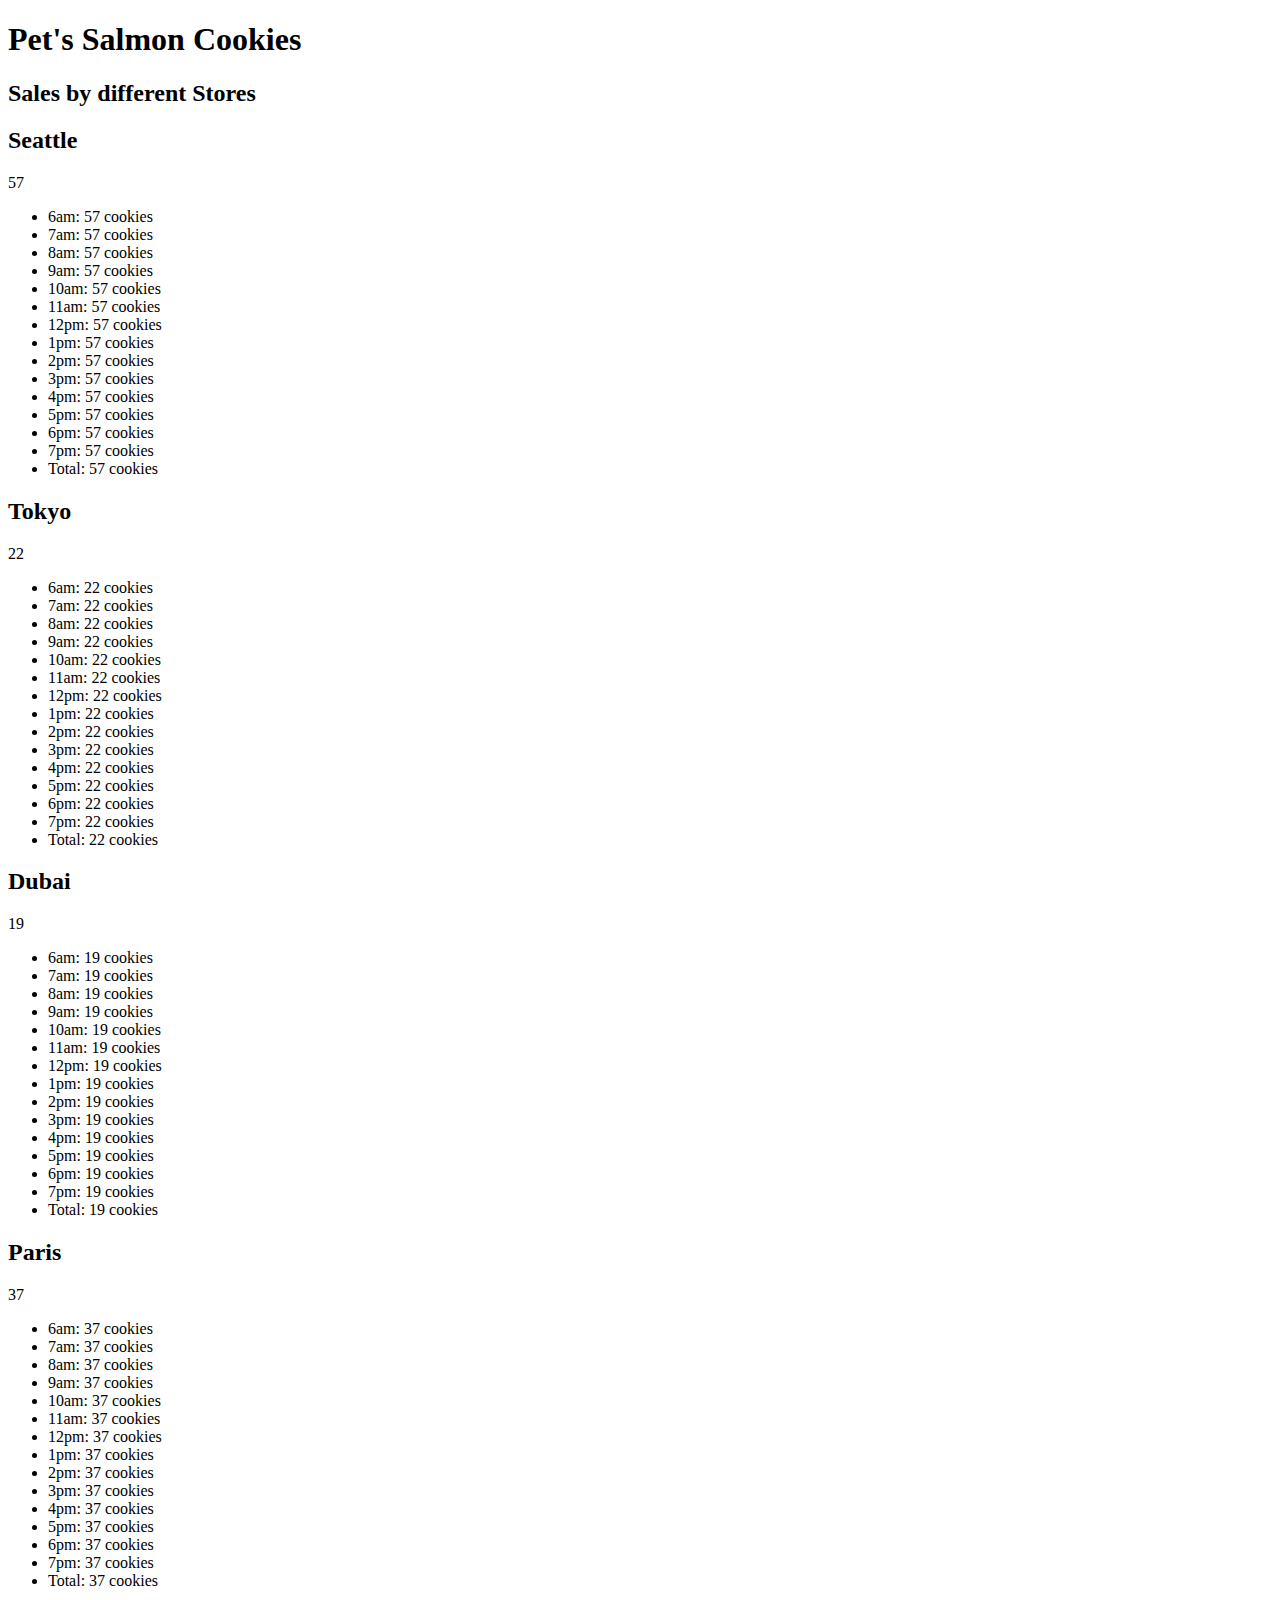
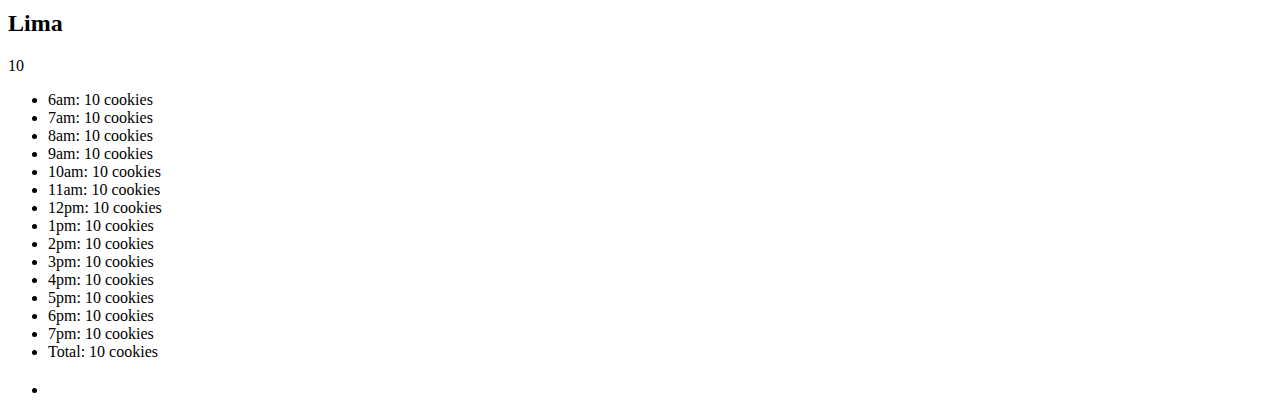
==== sale.html @ fbc052ee "add changes to all documents" ====
<!DOCTYPE html>
<html>
    <header>
        <title>Pet's Salmon Cookies</title>
        <link rel="stylesheet" href="style.css" type="text/css">
        
    </header>
    <body>
        <header>
            <H1>Pet's Salmon Cookies</H1>
        </header>
        <main>
            <h2>Sales by different Stores</h2>
            <div id="salesList">
                <script src="app.js"></script>       
                <article>
                    <h2></h2>
                    <p></p>
                    <ul>
                        <li></li>
                    </ul>
                </article>
                
            </div>

        </main>
        <footer>
            
        </footer>


    </body>
</html>
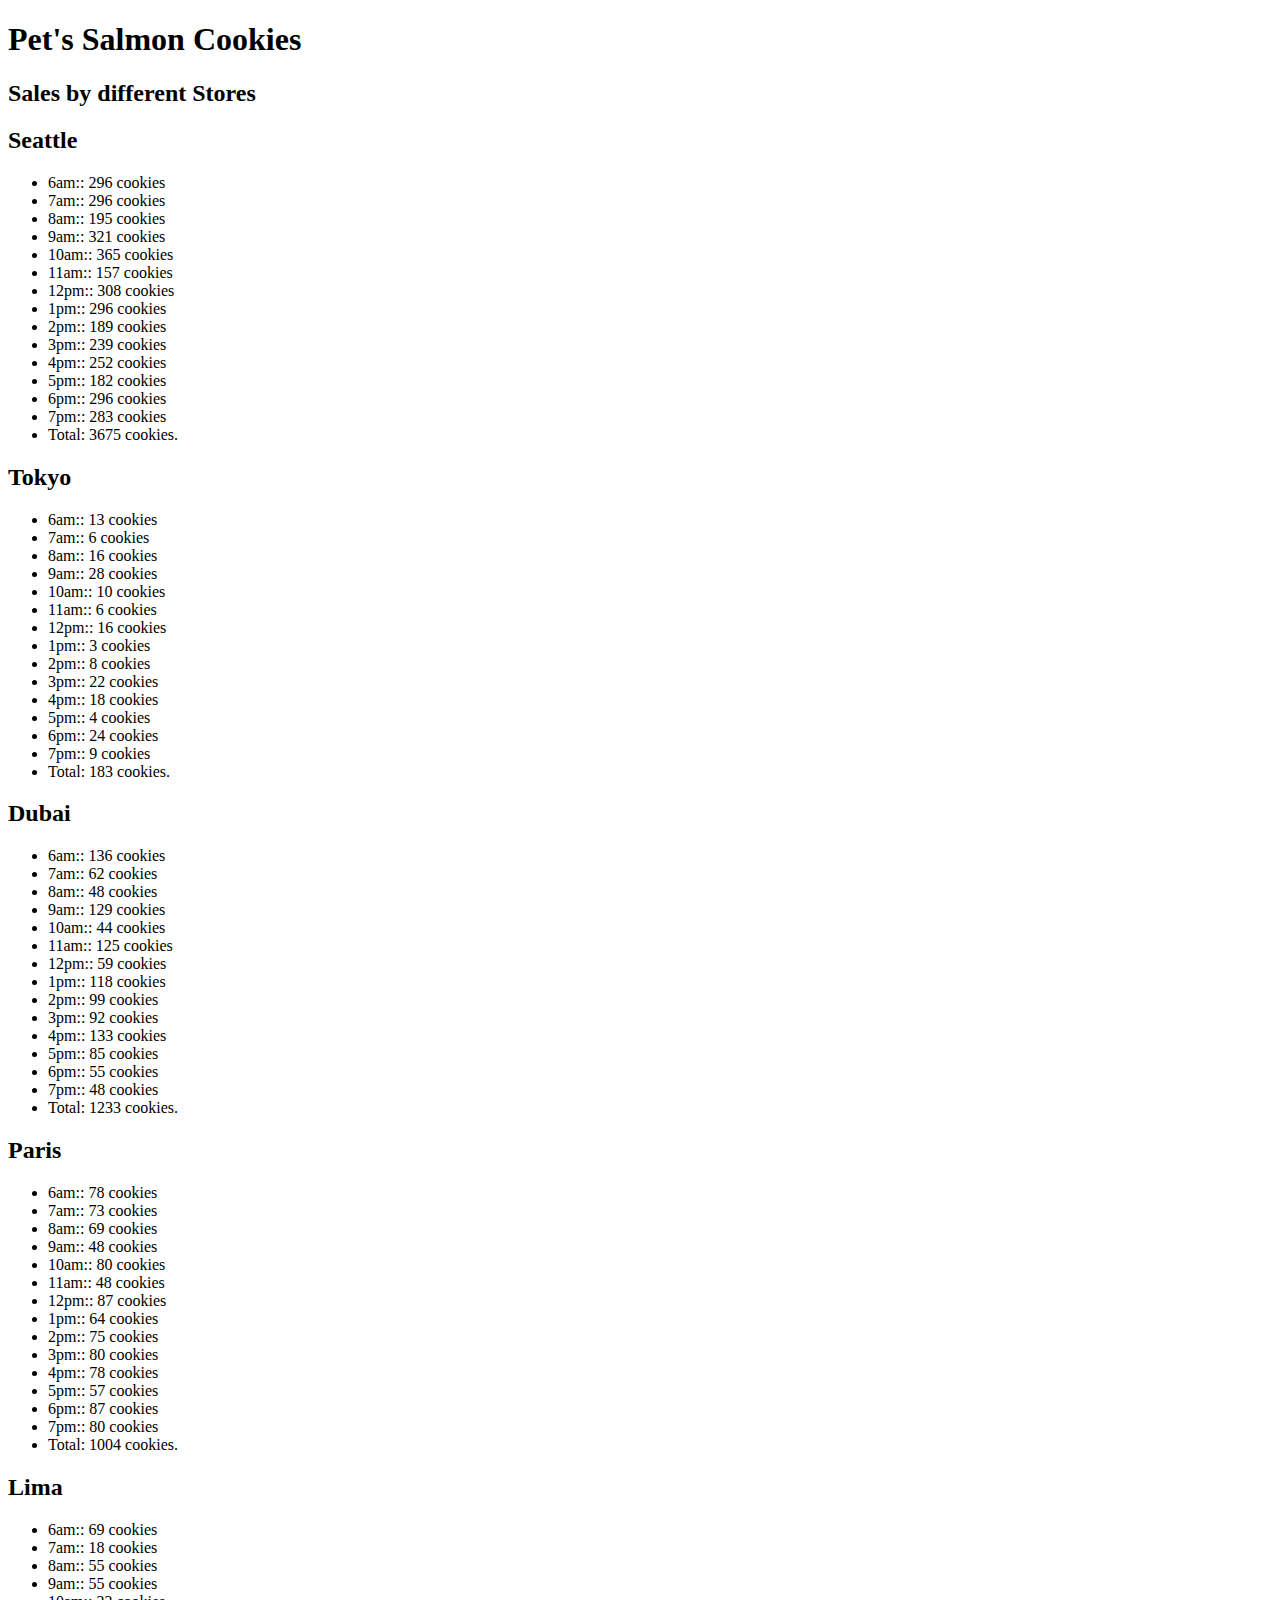
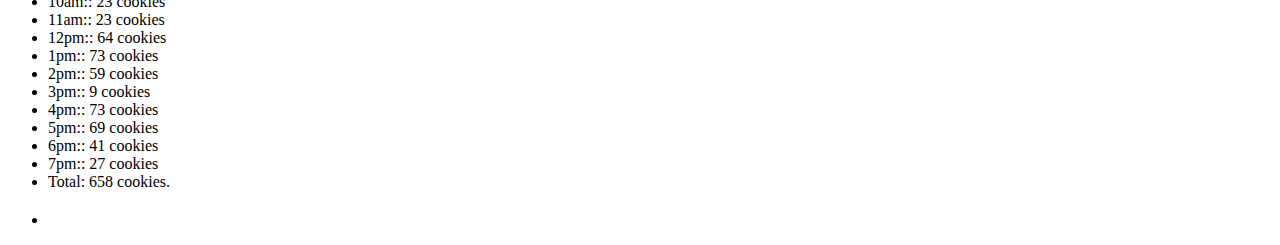
==== commit 986b8462: "complete lab06 in the right format" ====
--- a/sale.html
+++ b/sale.html
@@ -11,7 +11,7 @@
         </header>
         <main>
             <h2>Sales by different Stores</h2>
-            <div id="salesList">
+            <div id="SalesReport">
                 <script src="app.js"></script>       
                 <article>
                     <h2></h2>
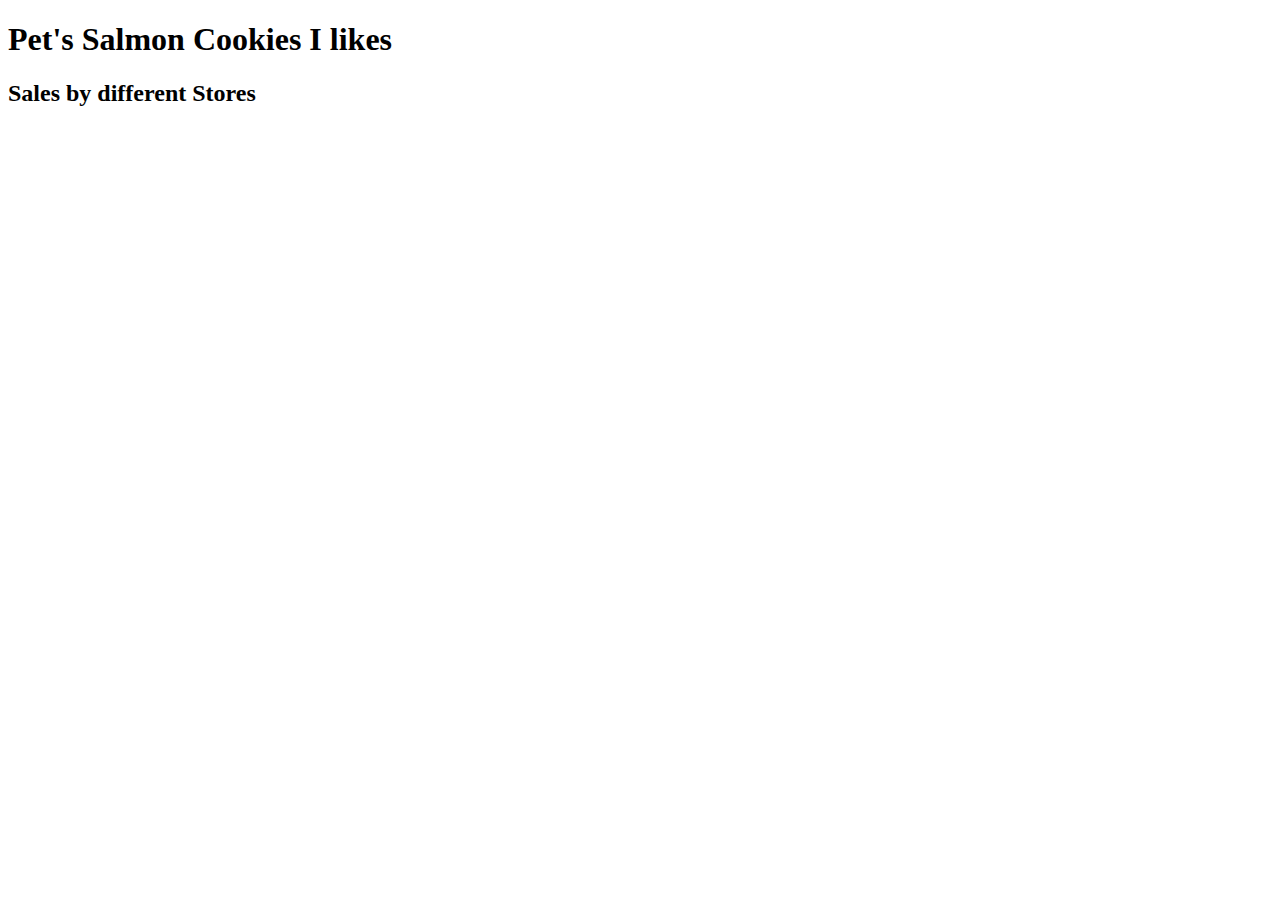
==== commit 317f1993: "try to finish lab07 and save lab06 in applab6.js" ====
--- a/sale.html
+++ b/sale.html
@@ -7,19 +7,13 @@
     </header>
     <body>
         <header>
-            <H1>Pet's Salmon Cookies</H1>
+            <H1>Pet's Salmon Cookies I likes</H1>
         </header>
         <main>
             <h2>Sales by different Stores</h2>
-            <div id="SalesReport">
+            <div id="cookieReports">
                 <script src="app.js"></script>       
-                <article>
-                    <h2></h2>
-                    <p></p>
-                    <ul>
-                        <li></li>
-                    </ul>
-                </article>
+                
                 
             </div>
 
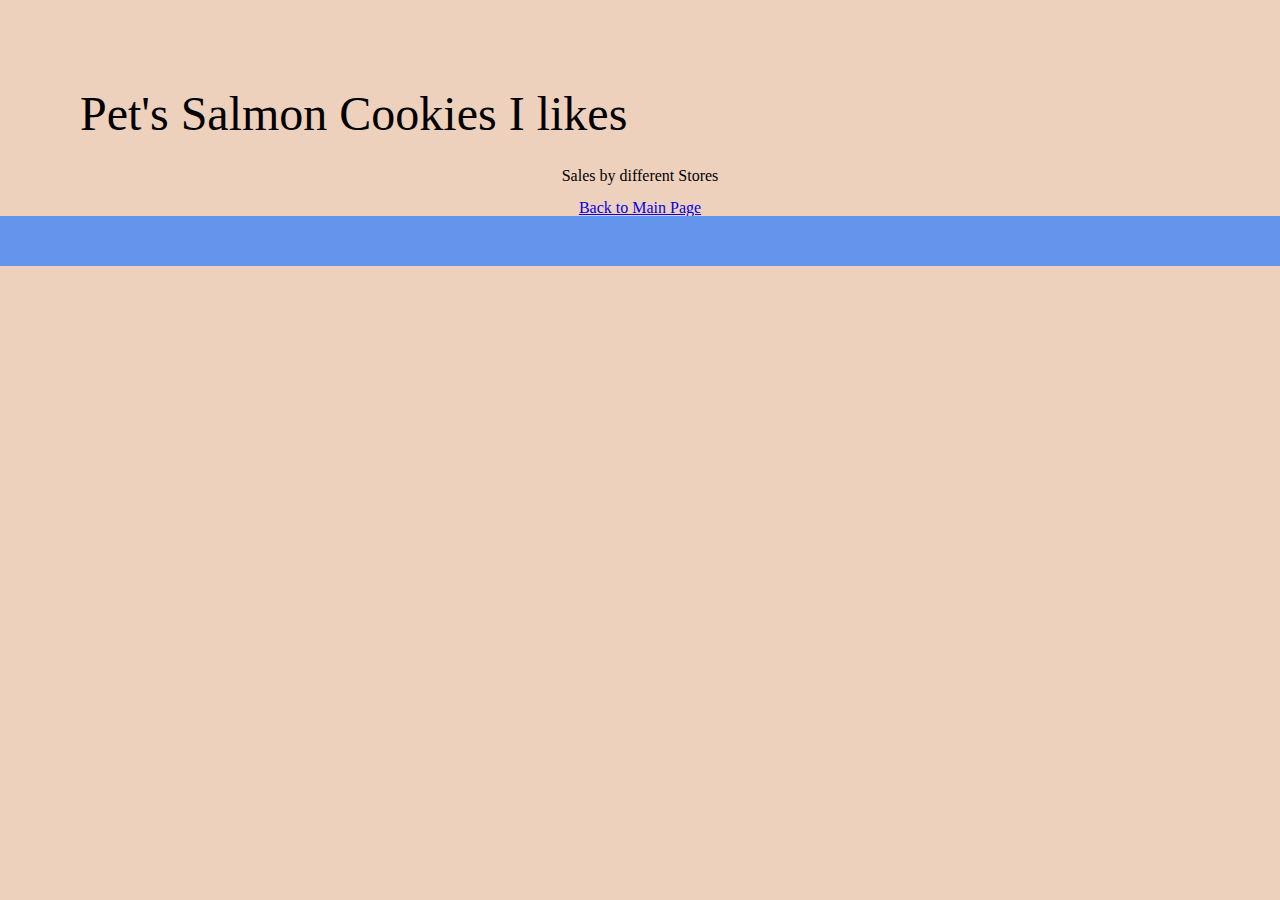
==== commit 6b6db0d0: "add elements for lab09" ====
--- a/sale.html
+++ b/sale.html
@@ -2,17 +2,25 @@
 <html>
     <header>
         <title>Pet's Salmon Cookies</title>
+        <link rel="stylesheet" href="reset.css">
         <link rel="stylesheet" href="style.css" type="text/css">
-        
     </header>
     <body>
         <header>
+            <img src="image/fish.jpeg" alt="">
             <H1>Pet's Salmon Cookies I likes</H1>
+            
         </header>
         <main>
             <h2>Sales by different Stores</h2>
+            <div>
+                <img src="image/salmon.png" alt="">
+            </div>
             <div id="cookieReports">
-                <script src="app.js"></script>       
+                <script src="app.js"></script>
+                <p>
+                    <a href="index.html">Back to Main Page</a>
+                </p>       
                 
                 
             </div>
--- a/style.css
+++ b/style.css
@@ -0,0 +1,57 @@
+body {
+    background-color: rgb(238, 209, 189);
+}
+
+header {
+    padding: 0px 30px 30px 30px;
+    display: flex;
+    text-align: center;
+}
+
+img :nth-child(1) {
+    width: 20px;
+}
+
+
+
+h1 {
+    text-align: center;
+    font-size: 3em;
+    display: flex;
+    padding-left: 50px;
+    padding-top: 60px;
+}
+
+main {
+    text-align: center;
+    
+}
+
+section :nth-child(1) {
+    width: 50%;
+    border: 5px dashed black;
+}
+
+main section :nth-child(2) {
+    height: 450px;
+    width: 300px;
+    border: 5px dashed coral;
+}
+
+article {
+    border: 5px dashed brown;
+}
+
+
+
+footer {
+    position: sticky;
+    height: 50px;
+    background-color: cornflowerblue;
+}
+
+footer img {
+    margin-left: 2em;
+    margin-top: 5px;
+    width: 70px;
+}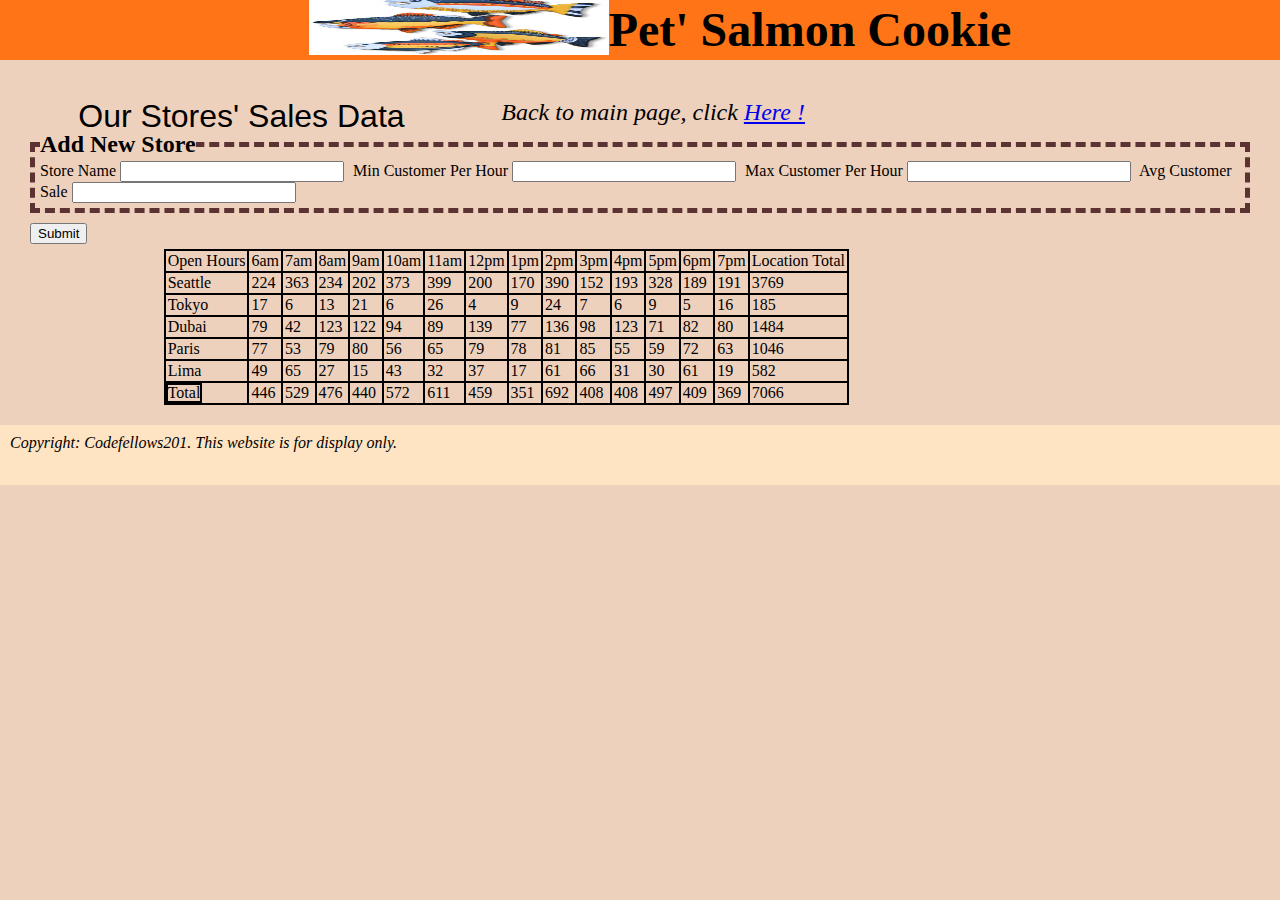
==== commit c720dc06: "update all docs" ====
--- a/sale.html
+++ b/sale.html
@@ -1,35 +1,48 @@
 <!DOCTYPE html>
 <html>
+  <head>
+    <title>Salmon Cookies</title>
+    <link href="reset.css" type="text/css" rel="stylesheet"/>
+    <link href="style.css" type="text/css" rel="stylesheet"/>
+    <link href="https://fonts.googleapis.com/css2?family=EB+Garamond&family=Roboto&display=swap" rel="stylesheet">
+  </head>
+  <body>
     <header>
-        <title>Pet's Salmon Cookies</title>
-        <link rel="stylesheet" href="reset.css">
-        <link rel="stylesheet" href="style.css" type="text/css">
+        <img src="Image/fish.jpeg">
+        <h1>Pet' Salmon Cookie</h1>
     </header>
-    <body>
-        <header>
-            <img src="image/fish.jpeg" alt="">
-            <H1>Pet's Salmon Cookies I likes</H1>
-            
-        </header>
-        <main>
-            <h2>Sales by different Stores</h2>
-            <div>
-                <img src="image/salmon.png" alt="">
-            </div>
-            <div id="cookieReports">
-                <script src="app.js"></script>
-                <p>
-                    <a href="index.html">Back to Main Page</a>
-                </p>       
-                
-                
-            </div>
-
-        </main>
-        <footer>
-            
-        </footer>
-
-
-    </body>
+    <main>
+      <h2>Our Stores' Sales Data</h2>
+      <p>Back to main page, click 
+        <a href="index.html">Here !</a>
+      </p>
+      <img src="image/salmon.png" alt="">
+      <section>
+          <form id="addStore">
+              <fieldset>
+                  <legend>Add New Store</legend>
+                  <label>Store Name
+                    <input type="text" name="storeName"/>
+                  </label>
+                  <label>Min Customer Per Hour
+                    <input type="text" name="minCustomerPerHour"/>
+                  </label>
+                  <label >Max Customer Per Hour
+                      <input type="text" name="maxCustomerPerHour"/>
+                  </label>
+                  <label>Avg Customer Sale
+                    <input type="text" name="avgCustomerSale"/>
+                  </label>
+              </fieldset>
+              <button type="submit">Submit</button>
+          </form>
+      </section>
+      <div id="Saleslist"></div>
+      <div id='table'></div>
+    </main>
+    <footer>
+        <p>Copyright: Codefellows201. This website is for display only.</p>
+    </footer>
+    <script src="app.js"></script>
+  </body>
 </html>--- a/style.css
+++ b/style.css
@@ -1,57 +1,137 @@
 body {
+    box-sizing: border-box;
     background-color: rgb(238, 209, 189);
-}
 
-header {
-    padding: 0px 30px 30px 30px;
+  }
+
+  header {
+    background-color: rgb(255, 116, 23);
+    height: 60px;
     display: flex;
+    align-items: center;
+    padding-left: 10px;
+    justify-content: center;
+  }
+
+  header img {
+    height: 100%;
+    margin-left: 30px;
+    margin-bottom: 10px;
+  }
+  
+  h1 {
+    font-family:cursive;
+    font-size: 3em;
+    font-weight: 550;
+  }
+  
+  h2 {
+    font-family:sans-serif;
+    font-size: 2em;
+  }
+  
+  p {
+    font-family:Georgia, 'Times New Roman', Times, serif;
+    font-size: 1.5em;
+    font-style: oblique;
+  }
+  
+
+  main {
+    margin-top: 40px;
+    display: flex;
+    justify-content: space-around;
+    flex-wrap: wrap;
+    padding-left: 30px;
+    padding-right: 30px;
+  }
+  
+  section:nth-child(1) {
+    width: 60%;
+    margin-bottom: 40px;
+  }
+  
+  
+  section:nth-child(2) {
+    width: 40%;
     text-align: center;
-}
+  }
 
-img :nth-child(1) {
-    width: 20px;
-}
+  section:nth-child(3) {
+    width: 100%;
+    text-align: center;
+  }
+  
+  
+  fieldset {
+    border: 5px dashed rgb(92, 50, 50);
+    padding: 5px;
+    margin-bottom: 10px;
+  }
+  
+  legend {
+    font-size: 1.5em;
+    font-weight: bold;
+    border: cadetblue;
+    position: relative;
+
+  }
+  
+  input[type=text] {
+    width: 18%;
+    margin-right: 5px;
+  }
+  
+ 
+  
+  section:nth-child(3) div {
+    display: flex;
+    justify-content: space-evenly;
+    flex-wrap: wrap;
+  }
+  
+  article {
+    border: 5px dashed rgb(92, 50, 50);
+    display: flex;
+    flex-direction: column;
+    padding: 10px;
+    margin-bottom: 10px;
+  }
+  
+  article p {
+    margin-top: 5px;
+    font-size: 1.1em;
+  }
+  
+  img {
+    width: 300px;
+  }
+  
+  table {
+    margin-top: 5px;
+  }
+  
+  table * {
+    border: 2px solid black;
+    padding: 2px;
+    text-align: left;
+  }
 
 
+  footer {
+    height: 40px;
+    background-color: bisque;
+    position: sticky;
+    bottom: 0;
+    padding: 10px;
+    margin-top: 20px;
+  }
 
-h1 {
-    text-align: center;
-    font-size: 3em;
-    display: flex;
-    padding-left: 50px;
-    padding-top: 60px;
-}
+  footer p {
+      font-size: medium;
+      font-family: cursive;
+  }
 
-main {
-    text-align: center;
-    
-}
-
-section :nth-child(1) {
-    width: 50%;
-    border: 5px dashed black;
-}
-
-main section :nth-child(2) {
-    height: 450px;
-    width: 300px;
-    border: 5px dashed coral;
-}
-
-article {
-    border: 5px dashed brown;
-}
-
-
-
-footer {
-    position: sticky;
-    height: 50px;
-    background-color: cornflowerblue;
-}
-
-footer img {
-    margin-left: 2em;
-    margin-top: 5px;
-    width: 70px;
-}+  footer img {
+      width: 6%;
+  }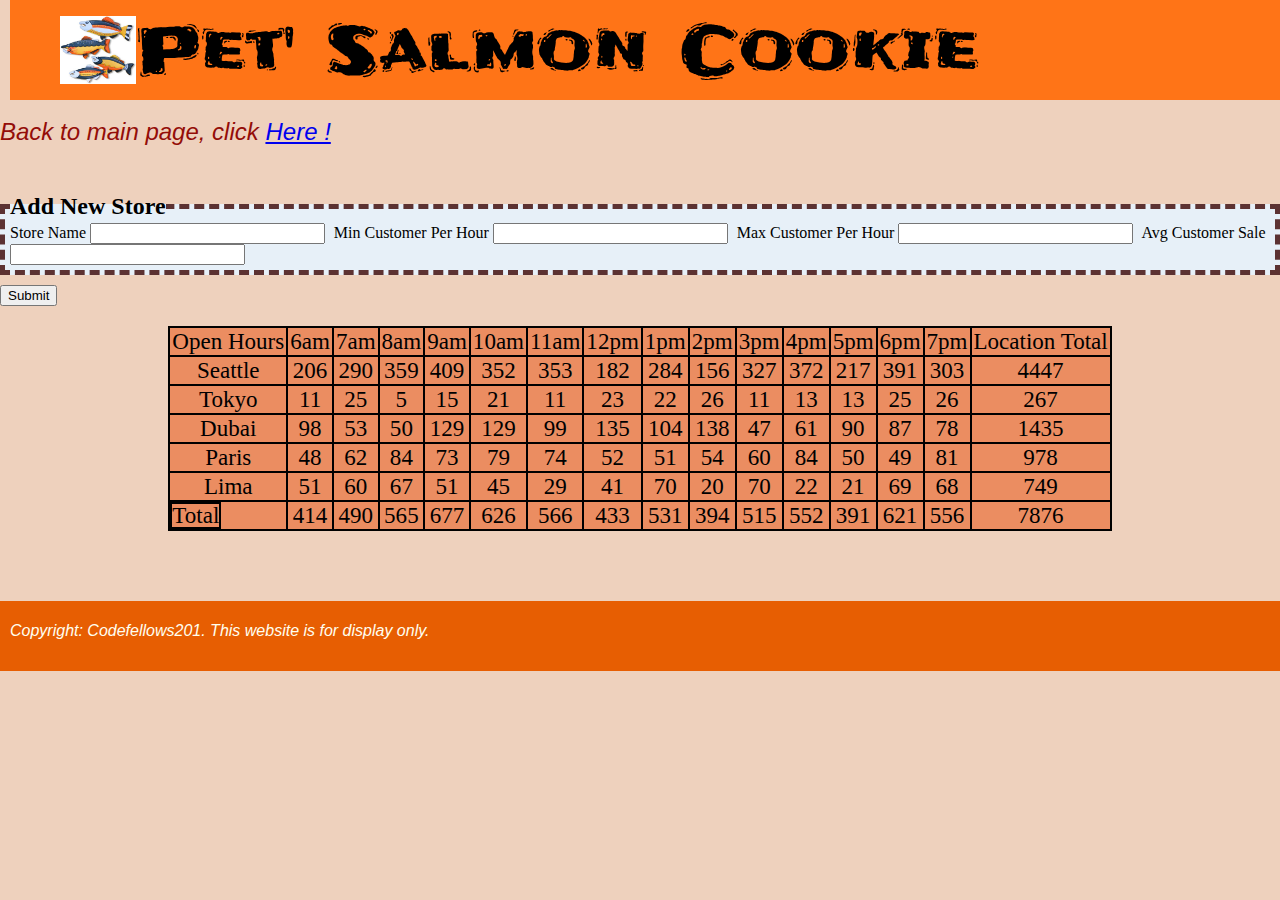
==== commit e3ca9b87: "revise CSS layout" ====
--- a/sale.html
+++ b/sale.html
@@ -4,20 +4,28 @@
     <title>Salmon Cookies</title>
     <link href="reset.css" type="text/css" rel="stylesheet"/>
     <link href="style.css" type="text/css" rel="stylesheet"/>
-    <link href="https://fonts.googleapis.com/css2?family=EB+Garamond&family=Roboto&display=swap" rel="stylesheet">
   </head>
   <body>
     <header>
         <img src="Image/fish.jpeg">
+        <link href="https://fonts.googleapis.com/css2?family=Frijole&display=swap" rel="stylesheet">
+            <style>
+                h1 {
+                    font-family: 'Frijole', cursive;
+                }
+            </style>
         <h1>Pet' Salmon Cookie</h1>
     </header>
     <main>
-      <h2>Our Stores' Sales Data</h2>
-      <p>Back to main page, click 
-        <a href="index.html">Here !</a>
-      </p>
-      <img src="image/salmon.png" alt="">
-      <section>
+      <section id="four">
+        <p>Back to main page, click 
+          <a href="index.html">Here !</a>
+        </p>
+      </section>
+      <section id="one">
+        <img src="image/salmon.png" alt="">
+      </section>
+      <section id="form">
           <form id="addStore">
               <fieldset>
                   <legend>Add New Store</legend>
@@ -37,8 +45,10 @@
               <button type="submit">Submit</button>
           </form>
       </section>
-      <div id="Saleslist"></div>
-      <div id='table'></div>
+      <section id="jslist">
+        <div id="Saleslist"></div>
+        <div id='table'></div>
+      </section>
     </main>
     <footer>
         <p>Copyright: Codefellows201. This website is for display only.</p>
--- a/style.css
+++ b/style.css
@@ -1,69 +1,84 @@
 body {
-    box-sizing: border-box;
     background-color: rgb(238, 209, 189);
 
   }
 
   header {
     background-color: rgb(255, 116, 23);
-    height: 60px;
+    height: 100px;
     display: flex;
     align-items: center;
-    padding-left: 10px;
+    margin-left: 10px;
+    justify-content:left;
+  }
+
+  header img {
+    width: 6%;
+    margin-left: 50px;
+    margin-bottom: 10px;
+    margin-top: 10px;
+  }
+
+  
+  h1 {
+    font-size: 4em;
+  }
+  
+  
+  p {
+    color: rgb(148, 13, 8);
+    font-family:Arial, Helvetica, sans-serif;
+    font-size: 1.5em;
+    font-style: oblique;
+    padding-bottom: 10px;
+  }
+
+  #one {
+    margin-top: 20px;
+    margin-bottom: 20px;
+    display: flex;
     justify-content: center;
   }
 
-  header img {
-    height: 100%;
-    margin-left: 30px;
-    margin-bottom: 10px;
+  #one img {
+    width:50%;
+  }
+
+  #two {
+    margin-top: 0;
+    margin-bottom: 20px;
   }
   
-  h1 {
-    font-family:cursive;
-    font-size: 3em;
-    font-weight: 550;
-  }
+ #three {
+   display: flex;
+   align-items: center;
+ }
+
+ #three img {
+   margin-top: 0;
+   margin-left: 30px;
+   text-align: left;
+ }
+
+ #three li {
+   font-size: 2em;
+   margin-left: 20px;
+   font-family: cursive;
+ }
   
-  h2 {
-    font-family:sans-serif;
-    font-size: 2em;
-  }
-  
-  p {
-    font-family:Georgia, 'Times New Roman', Times, serif;
-    font-size: 1.5em;
-    font-style: oblique;
-  }
-  
+ #four {
+   margin-top: 20px;
+ }
 
-  main {
-    margin-top: 40px;
-    display: flex;
-    justify-content: space-around;
-    flex-wrap: wrap;
-    padding-left: 30px;
-    padding-right: 30px;
-  }
-  
-  section:nth-child(1) {
-    width: 60%;
-    margin-bottom: 40px;
-  }
-  
-  
-  section:nth-child(2) {
-    width: 40%;
-    text-align: center;
-  }
-
-  section:nth-child(3) {
-    width: 100%;
-    text-align: center;
-  }
-  
+ #form {
+   
+   display: flex;
+   justify-content: center;
+   gap:30px;
+ }
   
   fieldset {
+    background-color: rgb(231, 240, 248);
     border: 5px dashed rgb(92, 50, 50);
     padding: 5px;
     margin-bottom: 10px;
@@ -73,7 +88,7 @@
     font-size: 1.5em;
     font-weight: bold;
     border: cadetblue;
-    position: relative;
+    position:relative;
 
   }
   
@@ -84,54 +99,42 @@
   
  
   
-  section:nth-child(3) div {
-    display: flex;
-    justify-content: space-evenly;
-    flex-wrap: wrap;
-  }
-  
-  article {
-    border: 5px dashed rgb(92, 50, 50);
-    display: flex;
-    flex-direction: column;
-    padding: 10px;
-    margin-bottom: 10px;
-  }
-  
-  article p {
+  table * {
     margin-top: 5px;
-    font-size: 1.1em;
-  }
-  
-  img {
-    width: 300px;
-  }
-  
-  table {
-    margin-top: 5px;
-  }
-  
-  table * {
     border: 2px solid black;
     padding: 2px;
-    text-align: left;
+    text-align: center;
+    font-size: 1.2em;
+    background-color: rgb(235, 141, 97);
+  }
+
+  #jslist {
+    margin-top: 20px;
+    margin-bottom: 70px;
+    display: flex;
+    justify-content: center;
+    align-items: center;
+
   }
 
 
   footer {
-    height: 40px;
-    background-color: bisque;
+    height: 50px;
+    background-color: rgb(231, 94, 2);
     position: sticky;
+    display: flex;
+    align-items: center;
     bottom: 0;
     padding: 10px;
     margin-top: 20px;
   }
 
   footer p {
+      color: ivory;
       font-size: medium;
-      font-family: cursive;
+      font-family:'Franklin Gothic Medium', 'Arial Narrow', Arial, sans-serif;
   }
 
   footer img {
-      width: 6%;
+      width: 4%;
   }